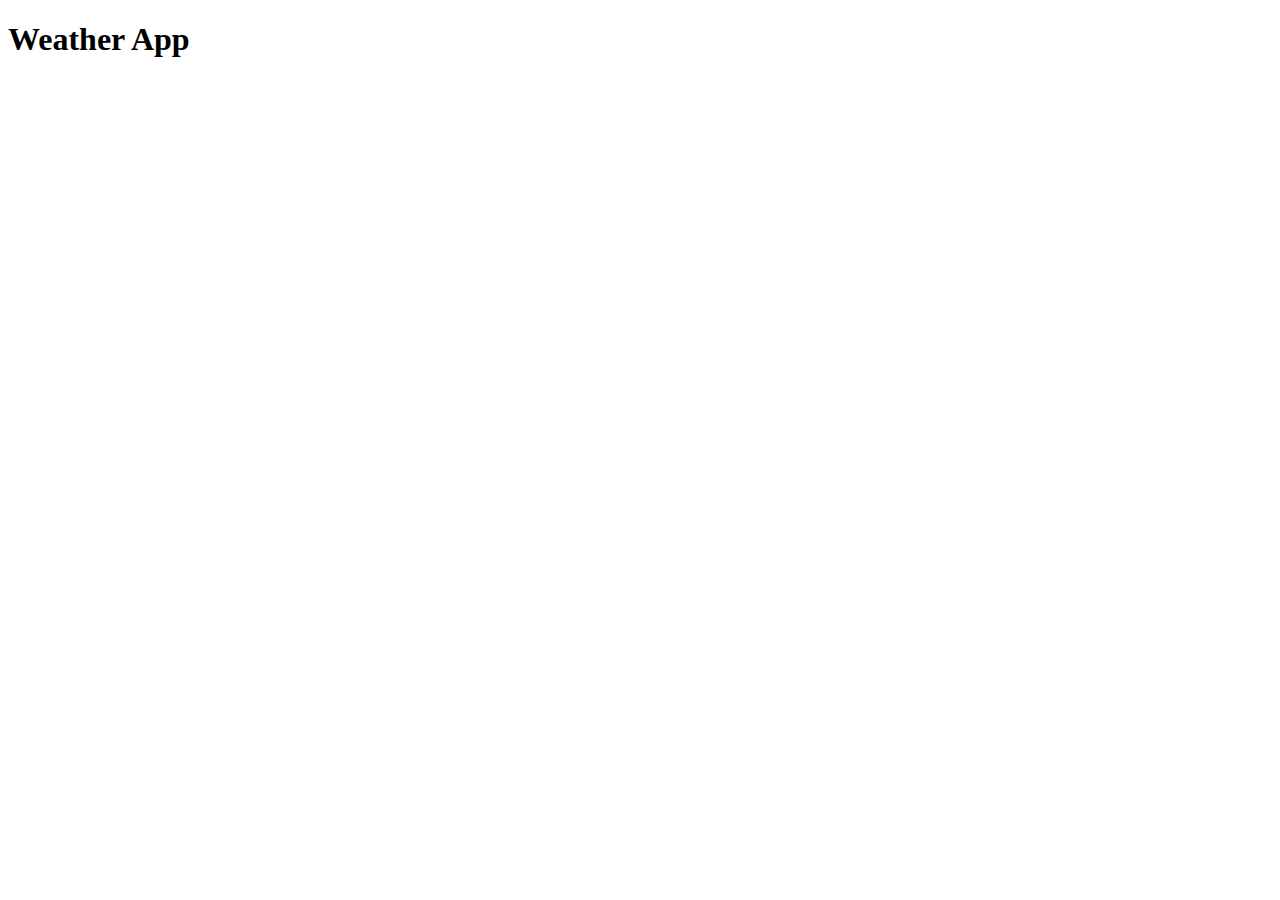
==== index.html @ 01585a13 "Add files via upload" ====
<!DOCTYPE html>
<html lang="en">
<head>
    <meta charset="UTF-8">
    <meta name="viewport" content="width=device-width, initial-scale=1.0">
    <title>Weather App</title>
    <link rel="stylesheet" type="text/css" href="../css/style.css">
    <script src="https://code.jquery.com/jquery-3.6.0.min.js"></script>
</head>
<body>
    <h1>Weather App</h1>
    <div id="weather-container"></div>

    <script>
        const apiKey = '172fc37a96df4bf743c840979c39aca7';

        const cities = [
            { name: 'Toronto,ca', elementId: 'toronto' },
            { name: 'Thrissur,india', elementId: 'thrissur' },
            { name: 'Barcelona,es', elementId: 'barcelona' }
        ];

        $(document).ready(function() {
            cities.forEach(city => {
                const apiUrl = `https://api.openweathermap.org/data/2.5/weather?q=${city.name}&units=metric&appid=${apiKey}`;
                $.getJSON(apiUrl, function(data) {
                    const location = data.name;
                    const weather = data.weather[0].description;
                    const temperature = data.main.temp;
                    const iconCode = data.weather[0].icon;
                    const iconUrl = `http://openweathermap.org/img/wn/${iconCode}.png`;

                    const weatherInfo = `
                        <div class="city-weather" id="${city.elementId}">
                            <h2 class="city-header">${location}</h2>
                            <p><strong>Current Weather Conditions:</strong> ${weather}</p>
                            <p><strong>Temperature:</strong> ${temperature} °C</p>
                            <img class="weather-icon" src="${iconUrl}" alt="Weather Icon">
                        </div>
                    `;

                    $('#weather-container').append(weatherInfo);
                });
            });
        });
    </script>
</body>
</html>
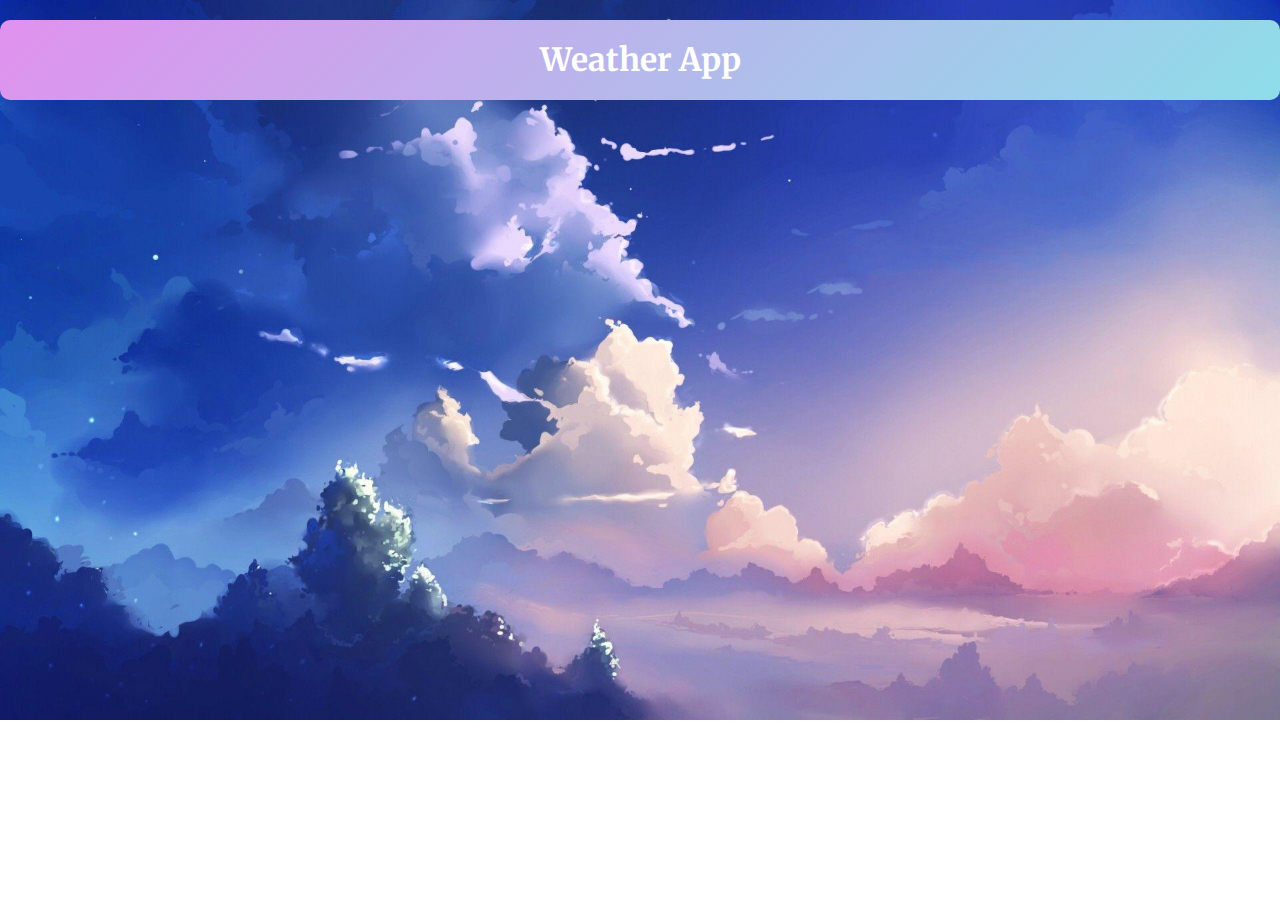
==== commit fdfb0226: "Update index.html" ====
--- a/index.html
+++ b/index.html
@@ -4,7 +4,7 @@
     <meta charset="UTF-8">
     <meta name="viewport" content="width=device-width, initial-scale=1.0">
     <title>Weather App</title>
-    <link rel="stylesheet" type="text/css" href="../css/style.css">
+    <link rel="stylesheet" type="text/css" href="/css/style.css">
     <script src="https://code.jquery.com/jquery-3.6.0.min.js"></script>
 </head>
 <body>
@@ -45,4 +45,4 @@
         });
     </script>
 </body>
-</html>+</html>
--- a/css/style.css
+++ b/css/style.css
@@ -0,0 +1,50 @@
+/*Importa*/
+@import url('https://fonts.googleapis.com/css2?family=Merriweather:wght@300&display=swap');
+
+
+body {
+    font-family: Arial, sans-serif;
+    margin: 0;
+    padding: 0;
+    background-image: url('../img/Cloud_bg.jpg'); 
+    background-size: cover;
+    background-repeat: no-repeat;
+}
+
+h1 {
+    font-family: Merriweather;
+    text-align: center;
+    padding: 20px;
+    background: linear-gradient(135deg,#e091ee, #8edde9);
+    color: #fff;
+    border-radius: 10px; 
+    margin: 20px auto 0; }
+
+#weather-container {
+    display: flex;
+    justify-content: space-around;
+    flex-wrap: wrap;
+    padding: 20px;
+}
+
+.city-weather {
+    background: linear-gradient(135deg, #e091ee, #8edde9); 
+    color: #333; 
+    border-radius: 10px; 
+    box-shadow: 0 2px 4px rgba(0, 0, 0, 0.1);
+    padding: 20px;
+    margin: 20px;
+    text-align: center;
+    max-width: 300px;
+    overflow: hidden; 
+}
+
+.city-header {
+    color: white;
+}
+
+.weather-icon {
+    width: 60px;
+    height: 60px;
+    margin-bottom: 10px;
+}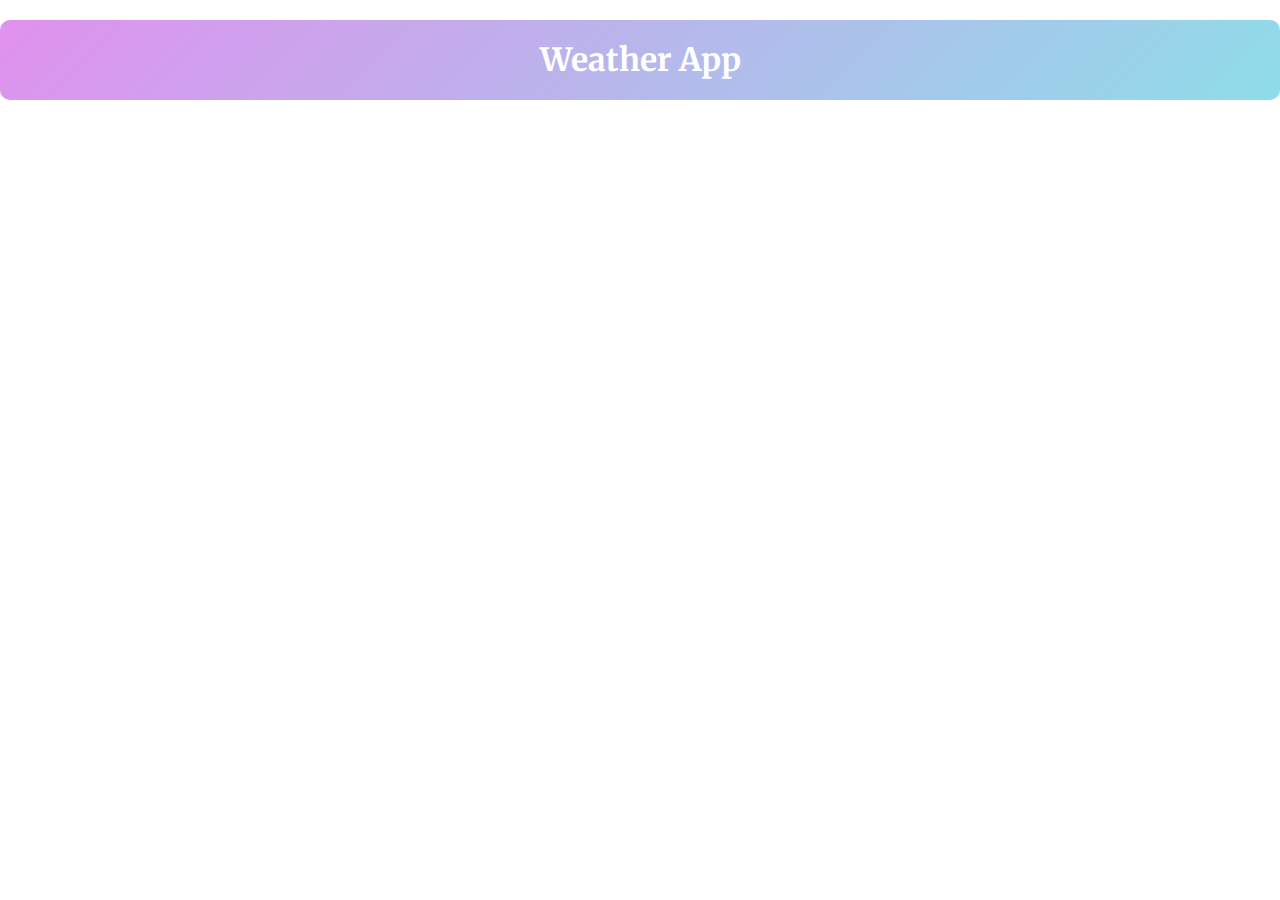
==== commit f68966d5: "Add files via upload" ====
--- a/index.html
+++ b/index.html
@@ -4,7 +4,6 @@
     <meta charset="UTF-8">
     <meta name="viewport" content="width=device-width, initial-scale=1.0">
     <title>Weather App</title>
-    <link rel="stylesheet" type="text/css" href="/css/style.css">
     <script src="https://code.jquery.com/jquery-3.6.0.min.js"></script>
 </head>
 <body>
@@ -44,5 +43,57 @@
             });
         });
     </script>
+    <style>
+        /*Importa*/
+@import url('https://fonts.googleapis.com/css2?family=Merriweather:wght@300&display=swap');
+
+
+body {
+    font-family: Arial, sans-serif;
+    margin: 0;
+    padding: 0;
+    background-image: url('../img/Cloud_bg.jpg'); 
+    background-size: cover;
+    background-repeat: no-repeat;
+}
+
+h1 {
+    font-family: Merriweather;
+    text-align: center;
+    padding: 20px;
+    background: linear-gradient(135deg,#e091ee, #8edde9);
+    color: #fff;
+    border-radius: 10px; 
+    margin: 20px auto 0; }
+
+#weather-container {
+    display: flex;
+    justify-content: space-around;
+    flex-wrap: wrap;
+    padding: 20px;
+}
+
+.city-weather {
+    background: linear-gradient(135deg, #e091ee, #8edde9); 
+    color: #333; 
+    border-radius: 10px; 
+    box-shadow: 0 2px 4px rgba(0, 0, 0, 0.1);
+    padding: 20px;
+    margin: 20px;
+    text-align: center;
+    max-width: 300px;
+    overflow: hidden; 
+}
+
+.city-header {
+    color: white;
+}
+
+.weather-icon {
+    width: 60px;
+    height: 60px;
+    margin-bottom: 10px;
+}
+    </style>
 </body>
-</html>
+</html>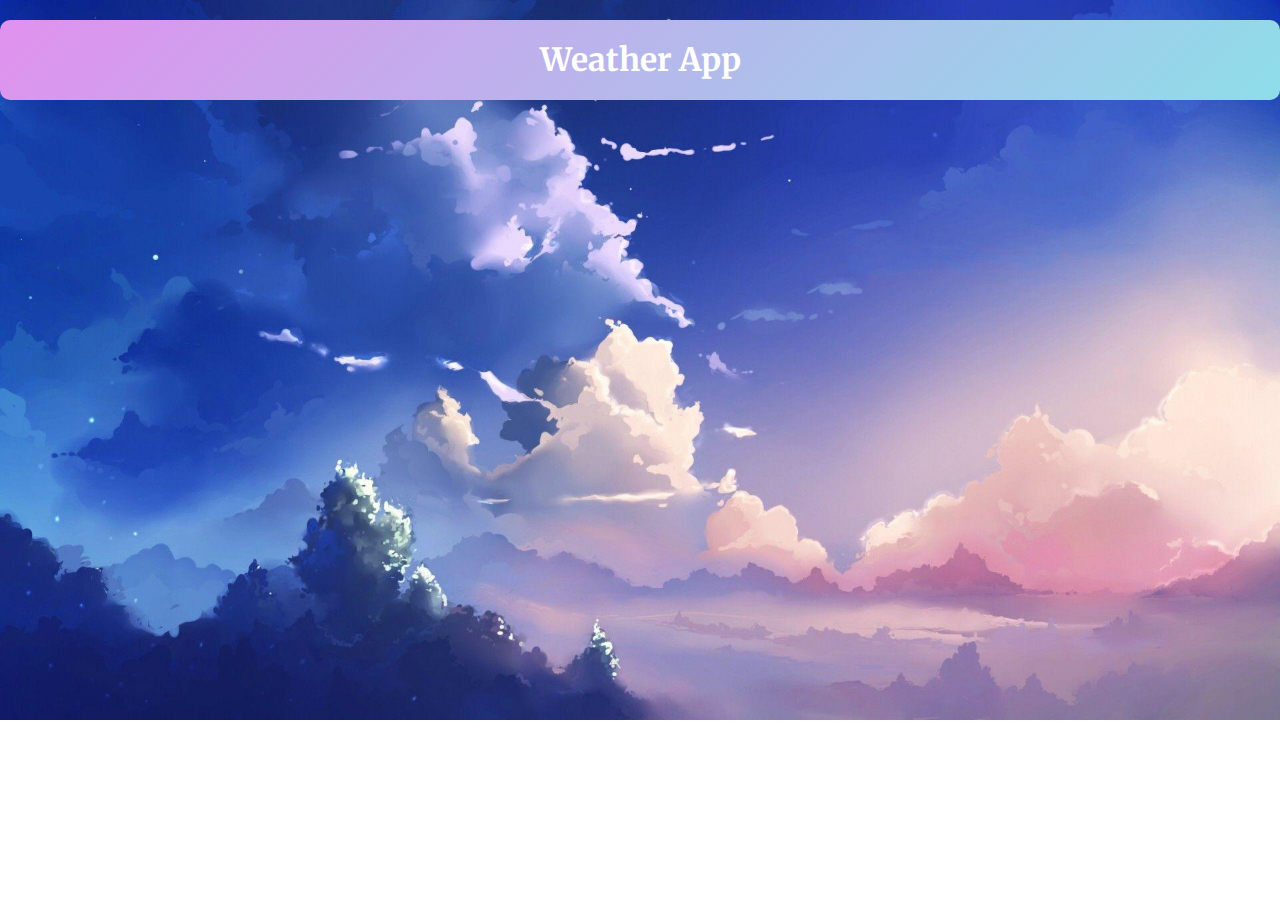
==== commit 7071f1ff: "Update index.html" ====
--- a/index.html
+++ b/index.html
@@ -52,7 +52,7 @@
     font-family: Arial, sans-serif;
     margin: 0;
     padding: 0;
-    background-image: url('../img/Cloud_bg.jpg'); 
+    background-image: url('img/Cloud_bg.jpg'); 
     background-size: cover;
     background-repeat: no-repeat;
 }
@@ -96,4 +96,4 @@
 }
     </style>
 </body>
-</html>+</html>
